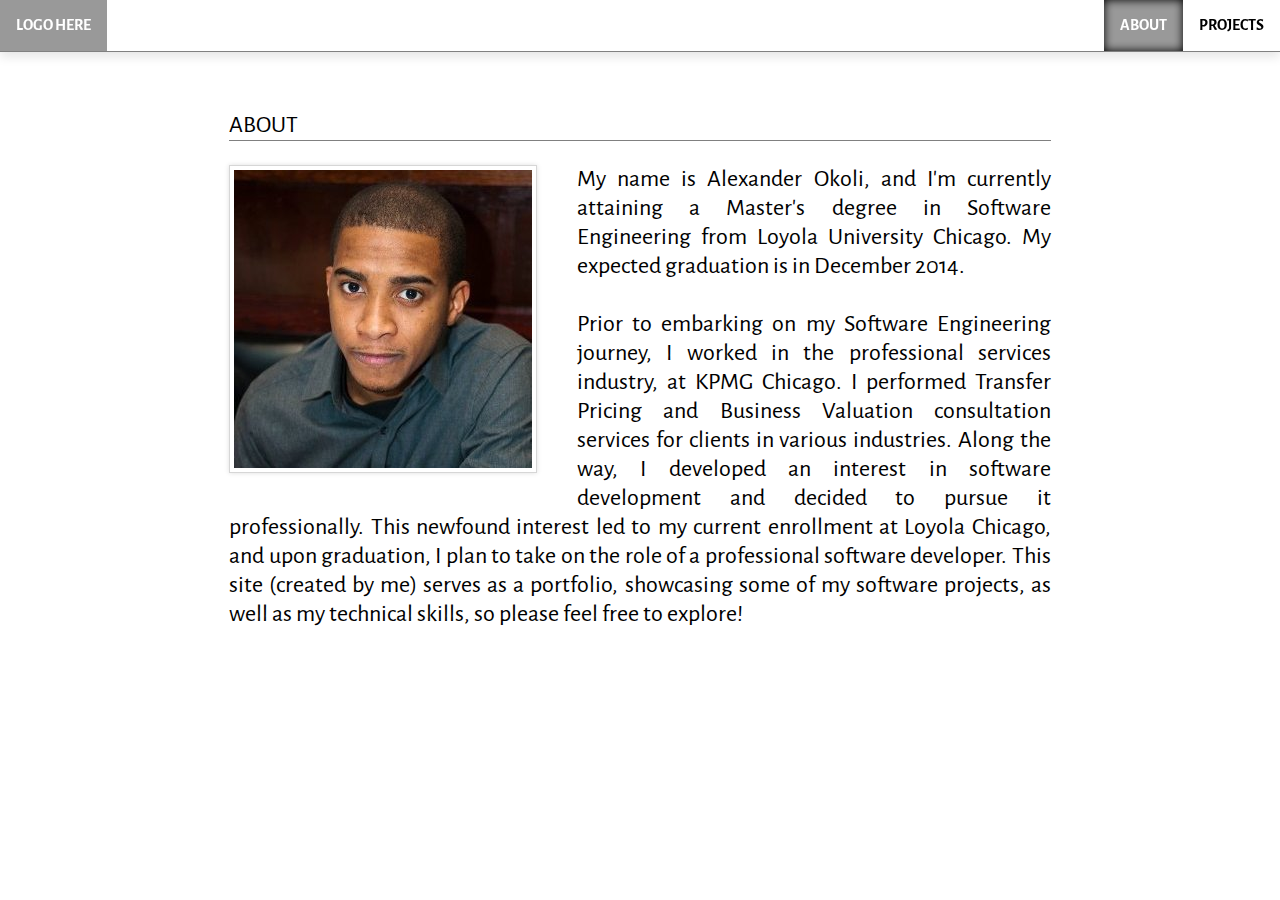
==== index.html @ bcc0d84c "Cut pages to About and Projects" ====
<!DOCTYPE html>

<html>
	
	<head>
		<link rel="stylesheet" type="text/css" href="style.css" />
		<title>Alexander Okoli's software portfolio</title>
	</head>

	<body>

		<div class="container">

			<header class="top-header">
				<nav id="navi">
					<a href="index.html" class="logo">Logo Here</a>
					<a href="projects.html">Projects</a>
					<a class="current" href="index.html">About</a>
				</nav>

			</header>

			<!--
			<div class="pad"> nas </div>
			
			
			<hr>
				<div class="box">
					okay
				</div>
			
			-->

			<section class="all-sections">

				<div id="about" class="section-splitter">
					ABOUT
				</div>
				
				<figure><img src="Alex.jpg" alt="Image" /></figure>


				<p>
					My name is Alexander Okoli, and I'm currently attaining a Master's degree in Software Engineering from Loyola University
					Chicago. My expected graduation is in December 2014. 
					<br />
					<br />
					Prior to embarking on my Software Engineering journey, I worked in the professional services industry, at KPMG Chicago. 
					I performed Transfer Pricing and Business Valuation consultation services for clients in various industries. Along the way, I developed
					an interest in software development and decided to pursue it professionally. This newfound interest led to my current enrollment
					at Loyola Chicago, and upon graduation, I plan to take on the role of a professional software developer. This site (created by me) 
					serves as a portfolio, showcasing some of my software projects, as well as my technical skills, so please feel free to explore!
				</p>

			</section>
		</div>

	</body>

</html>
---- style.css ----
@import url(http://fonts.googleapis.com/css?family=Alegreya+Sans:700);
@import url(http://fonts.googleapis.com/css?family=Alegreya+Sans:300);

body 
{
   font-family: 'Alegreya Sans', sans-serif;
   text-align:justify;

  /*
   * font-style: italic;*/
}

.top-header
{
  border-bottom: 1px solid gray;

  text-shadow: none;
/*z-index: 10;
  */
position: fixed;
top: 0;
width: 100%;
left: 0;
right: 0;

background-color: #fff;
box-shadow: 0 5px 10px rgba(0,0,0,0.1);
/*  padding: .2%;*/

}


a
{
 -webkit-transition: background 0.5s ease;
-moz-transition: background 0.5s ease;
-ms-transition: background 0.5s ease;
-o-transition: background 0.5s ease;
transition: background 0.5s ease;
}


#navi a 
{ 
  /*display:block; */
  text-transform:uppercase; /*Makes text uppercase*/
  color: black;  /*Makes text color black*/
  text-decoration:none; /*Removes link underlines*/
  font-weight: 700; /*Works because 700 was specifically @imported*/
  /*font-weight:bold;*/
  
  padding: 1em;
  float:right; 

}

#navi a:hover
{
    background-color: #999999;
  color: white;  
  
}



#navi a:active
{
   /* background-color: grey;
    opacity:0.4;
  */
  
  box-shadow:inset 0 0 10px #000000; 
  

}


#navi .current
{
	    background-color: #999999;
color: white;  
  box-shadow:inset 0 0 10px #000000; 
}


.all-sections
{
font-size: 1.5rem;
padding: 2em 0.5em;
width: 65%;
margin: 5% auto;
  /*position: relative;*/
  
}

 /*
header[role="banner"]
{
 border-bottom-style:dotted;
  
    
}
*/

.container
{
  /* background-color: pink; */

}




#navi .logo
{
    float:left; 
}

/*
@media screen and (max-width: 55em)
.top-header {
position: relative;
box-shadow: none;
padding: 1em 0;
text-align: center;
}
*/

.top-header.inverted 
{
  background-color: #191919;
  
}

.top-header.inverted #navi a 
{
   color: white; 
}

.top-header.inverted #navi a:hover
{
    background-color: #999999;
  color: black; 
}


.all-sections div.section-splitter
{
  
    border-bottom: 1px solid gray;

}

/*
.all-sections div.box
{
  
    border: 1px solid gray;
   background-color: #fff;
  
  -webkit-box-shadow: 3px 3px 3px 3px #7A7A7A;
box-shadow: 3px 3px 3px 3px #7A7A7A;
  

}
*/

figure {
		
-moz-box-shadow: 0px 0px 5px #dfdfdf;
-o-box-shadow: 0px 0px 5px #dfdfdf;
-webkit-box-shadow: 0px 0px 5px #dfdfdf;
box-shadow: 0px 0px 5px #dfdfdf;
padding: 4px;
float: left;
border: 1px solid #d6d6d6;
/*margin-bottom: 20px;
 position: relative;
 */
margin-left: 0px;  /*To push the pic to the far left. Overrides figure element's auto margins*/


}

figure img {
	float:left;
}

figure img.project-text
{
	padding-right: 4px;
}


a.button
{
	padding: 0.5em;
	text-decoration:none; 
	color: white; 
	background-color: black;
}


a.button:hover
{
	margin: 5% auto;
	position: relative;
	margin:
	color: white; 
	background-color: #48d3ff;
}
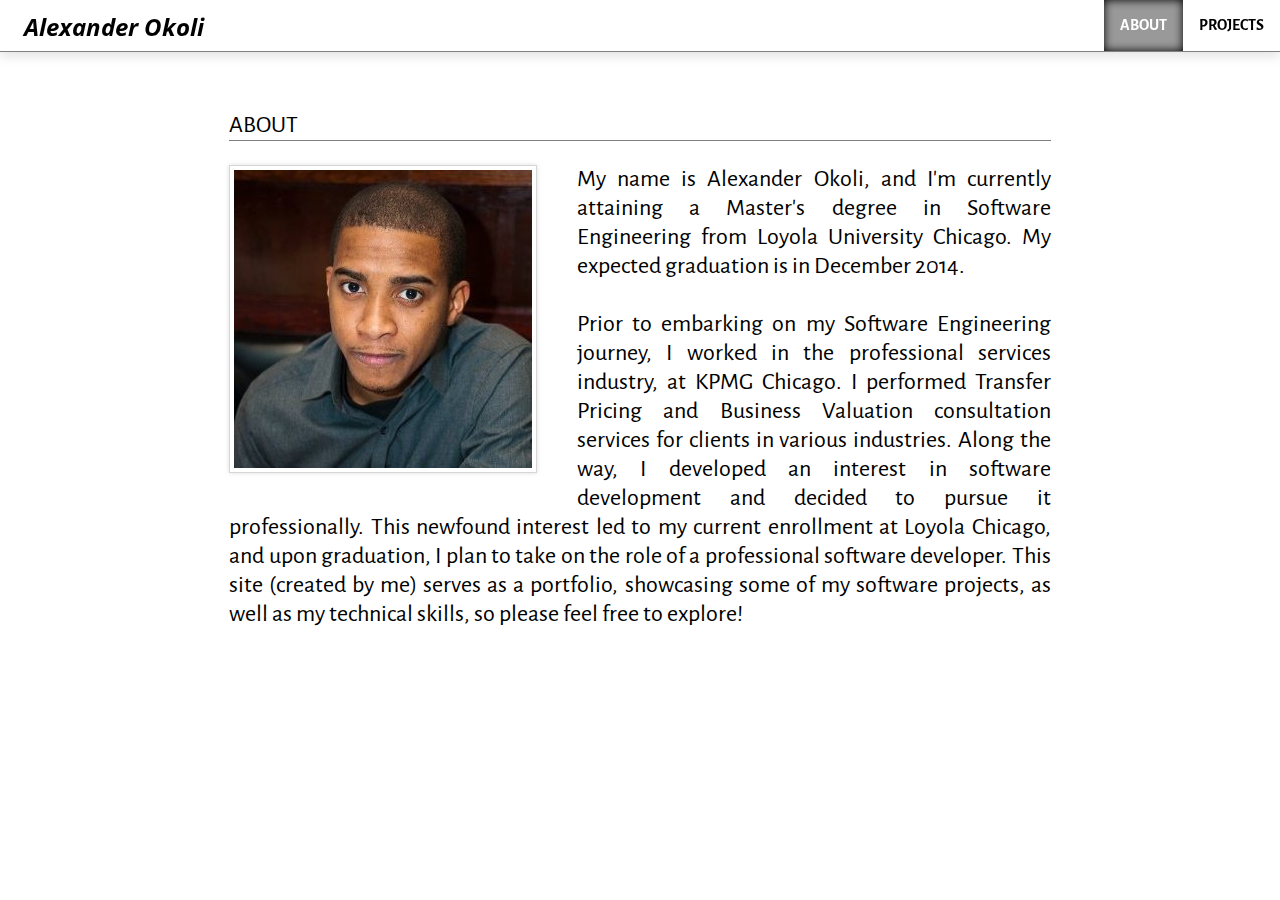
==== commit 357ac04c: "Added logo (and new font)" ====
--- a/index.html
+++ b/index.html
@@ -13,7 +13,7 @@
 
 			<header class="top-header">
 				<nav id="navi">
-					<a href="index.html" class="logo">Logo Here</a>
+					<a href="index.html" class="logo">Alexander Okoli</a>
 					<a href="projects.html">Projects</a>
 					<a class="current" href="index.html">About</a>
 				</nav>
--- a/style.css
+++ b/style.css
@@ -1,5 +1,6 @@
 @import url(http://fonts.googleapis.com/css?family=Alegreya+Sans:700);
 @import url(http://fonts.googleapis.com/css?family=Alegreya+Sans:300);
+@import url(http://fonts.googleapis.com/css?family=Open+Sans+Condensed:300italic);
 
 body 
 {
@@ -29,7 +30,6 @@
 
 }
 
-
 a
 {
  -webkit-transition: background 0.5s ease;
@@ -48,32 +48,44 @@
   text-decoration:none; /*Removes link underlines*/
   font-weight: 700; /*Works because 700 was specifically @imported*/
   /*font-weight:bold;*/
-  
   padding: 1em;
   float:right; 
-
+}
+
+
+#navi a.logo
+{
+	text-transform: none;
+    float:left; 
+    font-family: 'Open Sans Condensed', sans-serif;
+    font-style: italic;
+	font-size: 1.5rem;
+	padding-left: 1em;
+	padding-top: .4em;
+	padding-bottom: 0;
 }
 
 #navi a:hover
 {
-    background-color: #999999;
+  background-color: #999999;
   color: white;  
-  
-}
-
-
-
+}
+
+
+#navi a.logo:hover
+{
+	background-color: white;
+	color: black;
+}
+
+
+
+/*
 #navi a:active
 {
-   /* background-color: grey;
-    opacity:0.4;
-  */
-  
   box-shadow:inset 0 0 10px #000000; 
-  
-
-}
-
+}
+*/
 
 #navi .current
 {
@@ -111,10 +123,7 @@
 
 
 
-#navi .logo
-{
-    float:left; 
-}
+
 
 /*
 @media screen and (max-width: 55em)
@@ -146,10 +155,15 @@
 
 .all-sections div.section-splitter
 {
-  
     border-bottom: 1px solid gray;
-
-}
+}
+
+.all-sections div.project-splitter
+{
+    border-top: 1px dotted gray;
+    margin-top: 4%;
+}
+
 
 /*
 .all-sections div.box
@@ -164,6 +178,30 @@
 
 }
 */
+
+.project-splitter h3
+{
+	margin-top: 1%;
+	margin-bottom: 1%;
+}
+
+.project-splitter figure
+{
+	margin: 0px;
+}
+
+.project-splitter nav
+{
+	margin-top: 2%;
+}
+
+
+hr
+{
+opacity: 0; /*Hide the divider between project sections */
+}
+
+
 
 figure {
 		
@@ -182,30 +220,23 @@
 
 }
 
-figure img {
-	float:left;
-}
-
-figure img.project-text
-{
-	padding-right: 4px;
-}
-
+figure img { float:left; }
+
+figure img.right-pad { padding-right: 2%; /* Pushes text a bit away from picture*/ }
 
 a.button
 {
+	/*font-weight: 700;
+	font-size: 1rem;*/
+	
 	padding: 0.5em;
 	text-decoration:none; 
 	color: white; 
 	background-color: black;
-}
-
-
-a.button:hover
-{
-	margin: 5% auto;
-	position: relative;
-	margin:
-	color: white; 
-	background-color: #48d3ff;
-}
+	margin-right: 2%;
+	
+
+}
+
+
+a.button:hover { background-color: #48d3ff; }
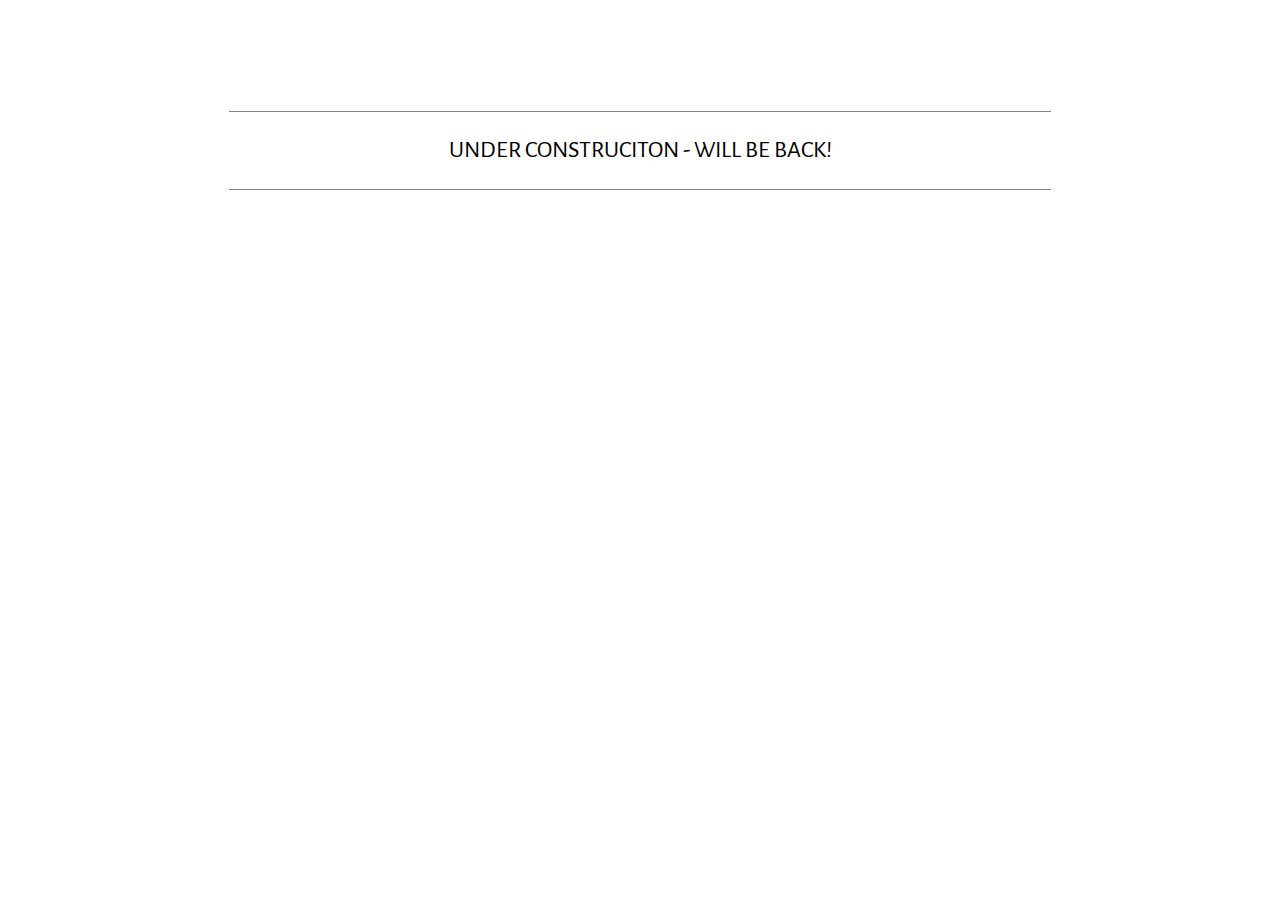
==== commit 787bed31: "Putting "construction" notification" ====
--- a/index.html
+++ b/index.html
@@ -11,47 +11,18 @@
 
 		<div class="container">
 
-			<header class="top-header">
-				<nav id="navi">
-					<a href="index.html" class="logo">Alexander Okoli</a>
-					<a href="projects.html">Projects</a>
-					<a class="current" href="index.html">About</a>
-				</nav>
-
-			</header>
-
-			<!--
-			<div class="pad"> nas </div>
 			
-			
-			<hr>
-				<div class="box">
-					okay
-				</div>
-			
-			-->
 
 			<section class="all-sections">
 
-				<div id="about" class="section-splitter">
-					ABOUT
-				</div>
+				<div id="about" class="section-splitter"> </div>
 				
-				<figure><img src="Alex.jpg" alt="Image" /></figure>
-
-
-				<p>
-					My name is Alexander Okoli, and I'm currently attaining a Master's degree in Software Engineering from Loyola University
-					Chicago. My expected graduation is in December 2014. 
-					<br />
-					<br />
-					Prior to embarking on my Software Engineering journey, I worked in the professional services industry, at KPMG Chicago. 
-					I performed Transfer Pricing and Business Valuation consultation services for clients in various industries. Along the way, I developed
-					an interest in software development and decided to pursue it professionally. This newfound interest led to my current enrollment
-					at Loyola Chicago, and upon graduation, I plan to take on the role of a professional software developer. This site (created by me) 
-					serves as a portfolio, showcasing some of my software projects, as well as my technical skills, so please feel free to explore!
+				<p class="center">
+					UNDER CONSTRUCITON - WILL BE BACK!
 				</p>
 
+				<div id="about" class="section-splitter"> </div>
+				
 			</section>
 		</div>
 
--- a/style.css
+++ b/style.css
@@ -9,6 +9,11 @@
 
   /*
    * font-style: italic;*/
+}
+
+.center /*Temporary for site construction*/
+{
+	text-align:center;
 }
 
 .top-header
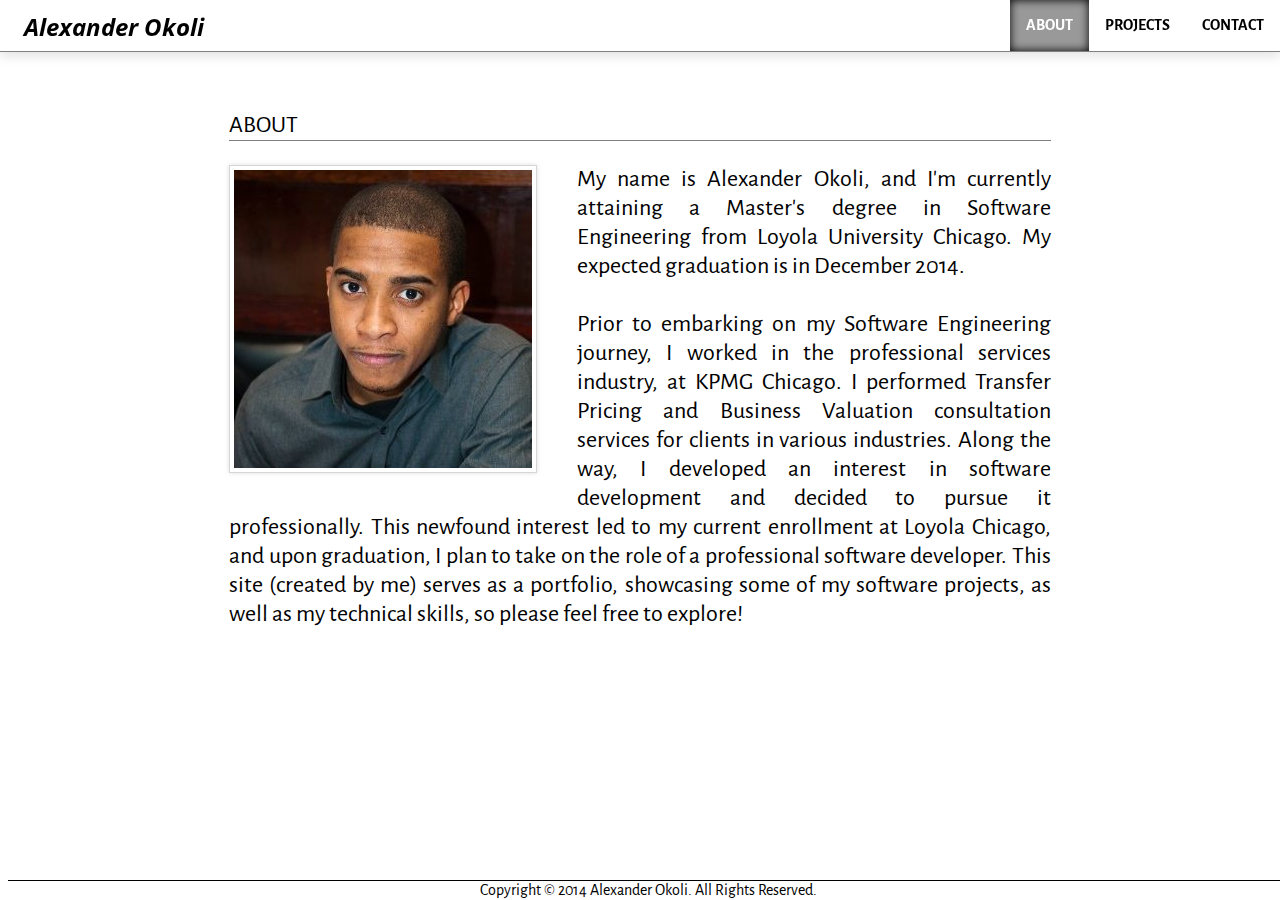
==== commit 37563ff0: "Footer" ====
--- a/index.html
+++ b/index.html
@@ -11,21 +11,47 @@
 
 		<div class="container">
 
-			
+			<header class="top-header">
+				<nav id="navi">
+					<a href="index.html" class="logo">Alexander Okoli
+					</a>
+					<a href="contact.html">Contact</a>
+					<a href="projects.html">Projects</a>
+					<a class="current" href="index.html">About</a>
+				</nav>
+
+			</header>
+
 
 			<section class="all-sections">
 
-				<div id="about" class="section-splitter"> </div>
+				<div id="about" class="section-splitter">
+					ABOUT
+				</div>
 				
-				<p class="center">
-					UNDER CONSTRUCITON - WILL BE BACK!
+				<figure><img src="Alex.jpg" alt="Image" /></figure>
+
+
+				<p>
+					My name is Alexander Okoli, and I'm currently attaining a Master's degree in Software Engineering from Loyola University
+					Chicago. My expected graduation is in December 2014. 
+					<br />
+					<br />
+					Prior to embarking on my Software Engineering journey, I worked in the professional services industry, at KPMG Chicago. 
+					I performed Transfer Pricing and Business Valuation consultation services for clients in various industries. Along the way, I developed
+					an interest in software development and decided to pursue it professionally. This newfound interest led to my current enrollment
+					at Loyola Chicago, and upon graduation, I plan to take on the role of a professional software developer. This site (created by me) 
+					serves as a portfolio, showcasing some of my software projects, as well as my technical skills, so please feel free to explore!
 				</p>
 
-				<div id="about" class="section-splitter"> </div>
-				
 			</section>
 		</div>
+		
+		
+		
+		<footer id="footer" class="center">Copyright &copy; 2014 Alexander Okoli. All Rights Reserved.</footer>
+
+		
 
 	</body>
-
 </html>--- a/style.css
+++ b/style.css
@@ -245,3 +245,15 @@
 
 
 a.button:hover { background-color: #48d3ff; }
+
+#footer {
+	position:fixed;
+	//left: 0px;
+	bottom: 0px;
+	width: 100%;
+	border-top: 1px solid black;
+	background-color: #FFFFFF;
+	//text-indent: 10px;
+	
+}
+
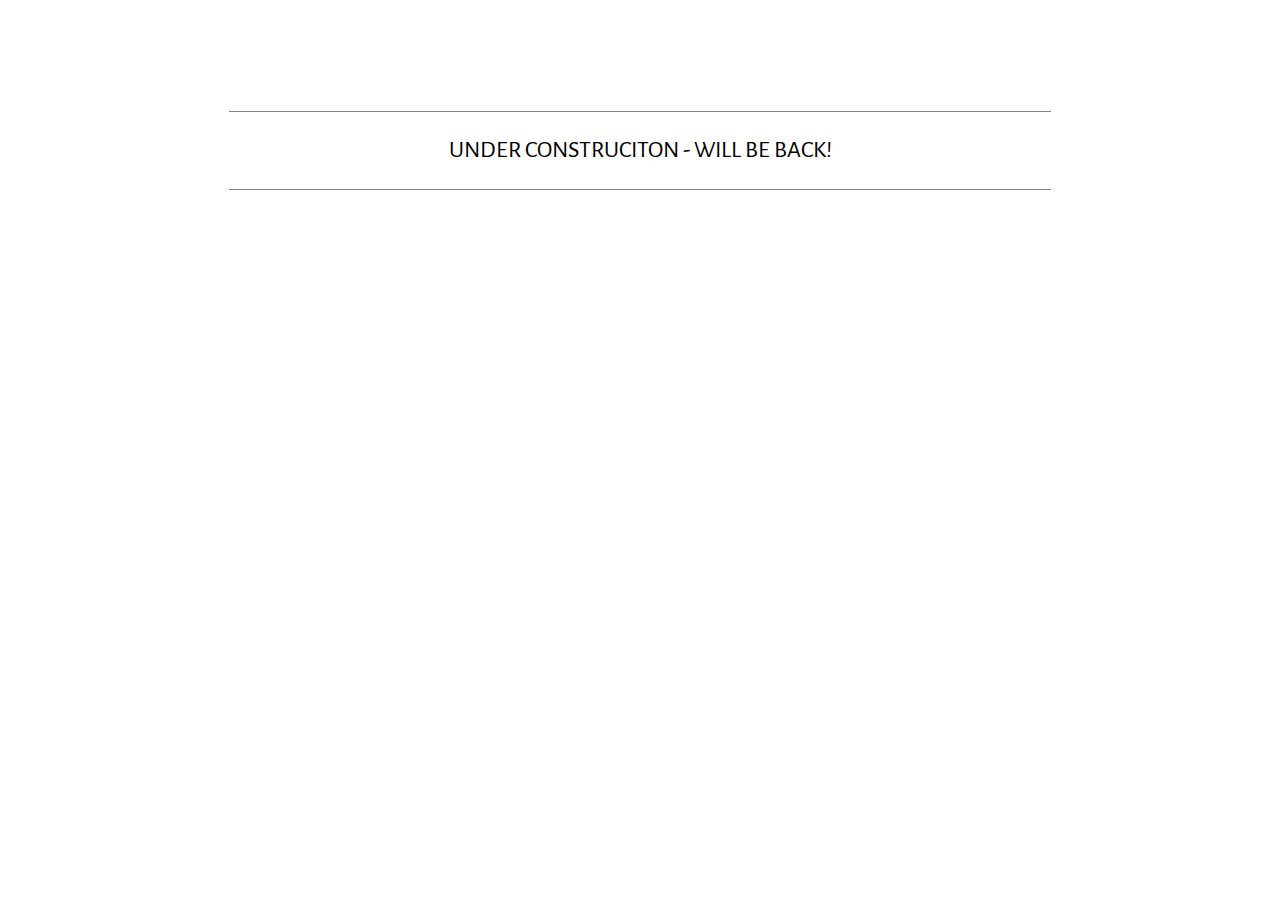
==== commit d0784eb7: "brb msg" ====
--- a/index.html
+++ b/index.html
@@ -1,3 +1,39 @@
+<!DOCTYPE html>
+
+<html>
+	
+	<head>
+		<link rel="stylesheet" type="text/css" href="style.css" />
+		<title>Alexander Okoli's software portfolio</title>
+	</head>
+
+	<body>
+
+		<div class="container">
+
+			
+
+			<section class="all-sections">
+
+				<div id="about" class="section-splitter"> </div>
+				
+				<p class="center">
+					UNDER CONSTRUCITON - WILL BE BACK!
+				</p>
+
+				<div id="about" class="section-splitter"> </div>
+				
+			</section>
+		</div>
+
+	</body>
+
+</html>
+
+
+
+<!--
+
 <!DOCTYPE html>
 
 <html>
@@ -54,4 +90,6 @@
 		
 
 	</body>
-</html>+</html>
+
+-->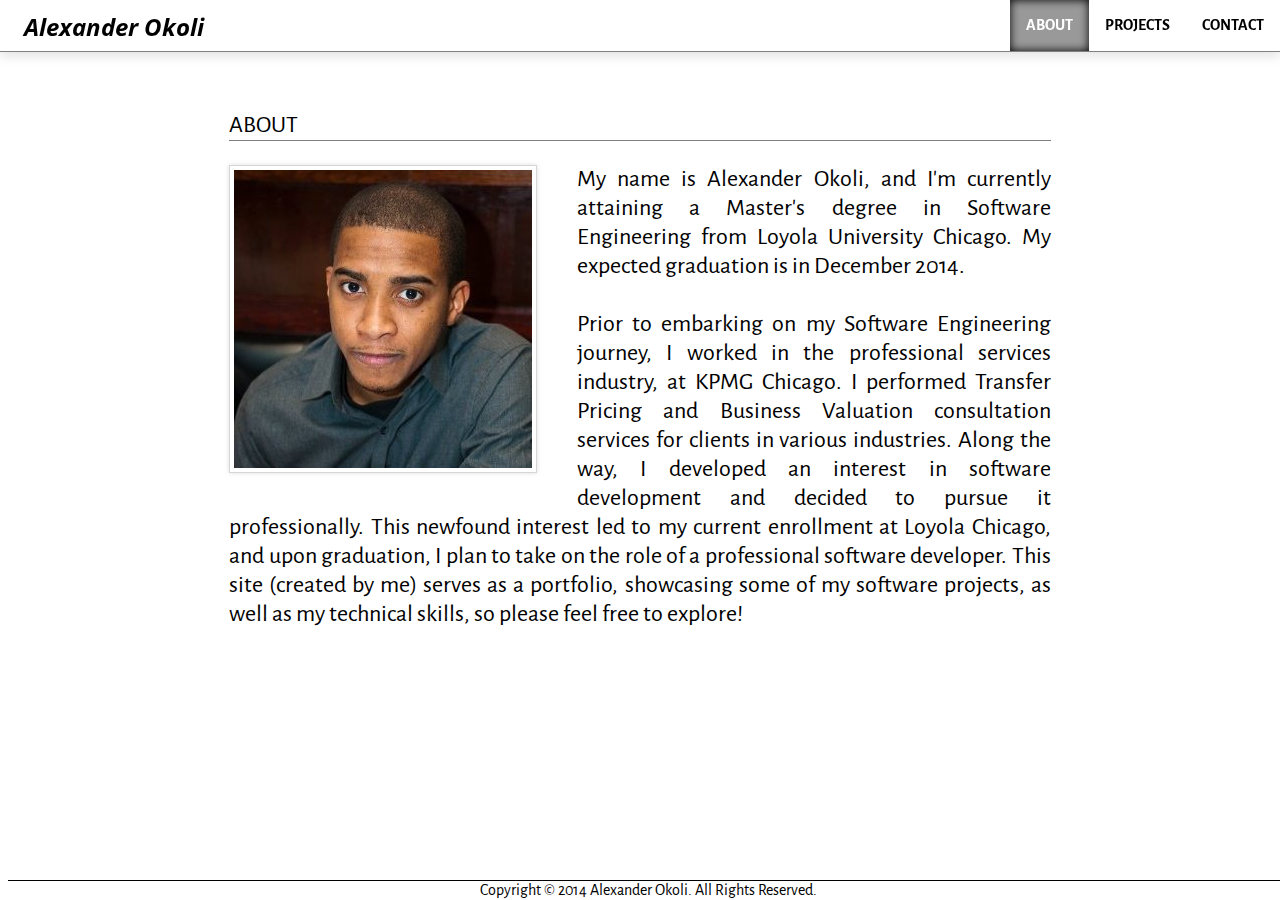
==== commit f1671544: "Live Test" ====
--- a/index.html
+++ b/index.html
@@ -1,3 +1,4 @@
+<!--
 <!DOCTYPE html>
 
 <html>
@@ -10,8 +11,6 @@
 	<body>
 
 		<div class="container">
-
-			
 
 			<section class="all-sections">
 
@@ -29,10 +28,8 @@
 	</body>
 
 </html>
+-->
 
-
-
-<!--
 
 <!DOCTYPE html>
 
@@ -92,4 +89,3 @@
 	</body>
 </html>
 
--->--- a/style.css
+++ b/style.css
@@ -2,6 +2,12 @@
 @import url(http://fonts.googleapis.com/css?family=Alegreya+Sans:300);
 @import url(http://fonts.googleapis.com/css?family=Open+Sans+Condensed:300italic);
 
+html 
+{
+  width: 1280px;
+}
+
+
 body 
 {
    font-family: 'Alegreya Sans', sans-serif;
@@ -21,11 +27,15 @@
   border-bottom: 1px solid gray;
 
   text-shadow: none;
-/*z-index: 10;
-  */
+/*
+ width: 100%;
+
+
+*/
+width: 1280px;
 position: fixed;
 top: 0;
-width: 100%;
+
 left: 0;
 right: 0;
 
@@ -94,8 +104,8 @@
 
 #navi .current
 {
-	    background-color: #999999;
-color: white;  
+	background-color: #999999;
+  color: white;  
   box-shadow:inset 0 0 10px #000000; 
 }
 
--- a/style.css
+++ b/style.css
@@ -2,6 +2,12 @@
 @import url(http://fonts.googleapis.com/css?family=Alegreya+Sans:300);
 @import url(http://fonts.googleapis.com/css?family=Open+Sans+Condensed:300italic);
 
+html 
+{
+  width: 1280px;
+}
+
+
 body 
 {
    font-family: 'Alegreya Sans', sans-serif;
@@ -21,11 +27,15 @@
   border-bottom: 1px solid gray;
 
   text-shadow: none;
-/*z-index: 10;
-  */
+/*
+ width: 100%;
+
+
+*/
+width: 1280px;
 position: fixed;
 top: 0;
-width: 100%;
+
 left: 0;
 right: 0;
 
@@ -94,8 +104,8 @@
 
 #navi .current
 {
-	    background-color: #999999;
-color: white;  
+	background-color: #999999;
+  color: white;  
   box-shadow:inset 0 0 10px #000000; 
 }
 
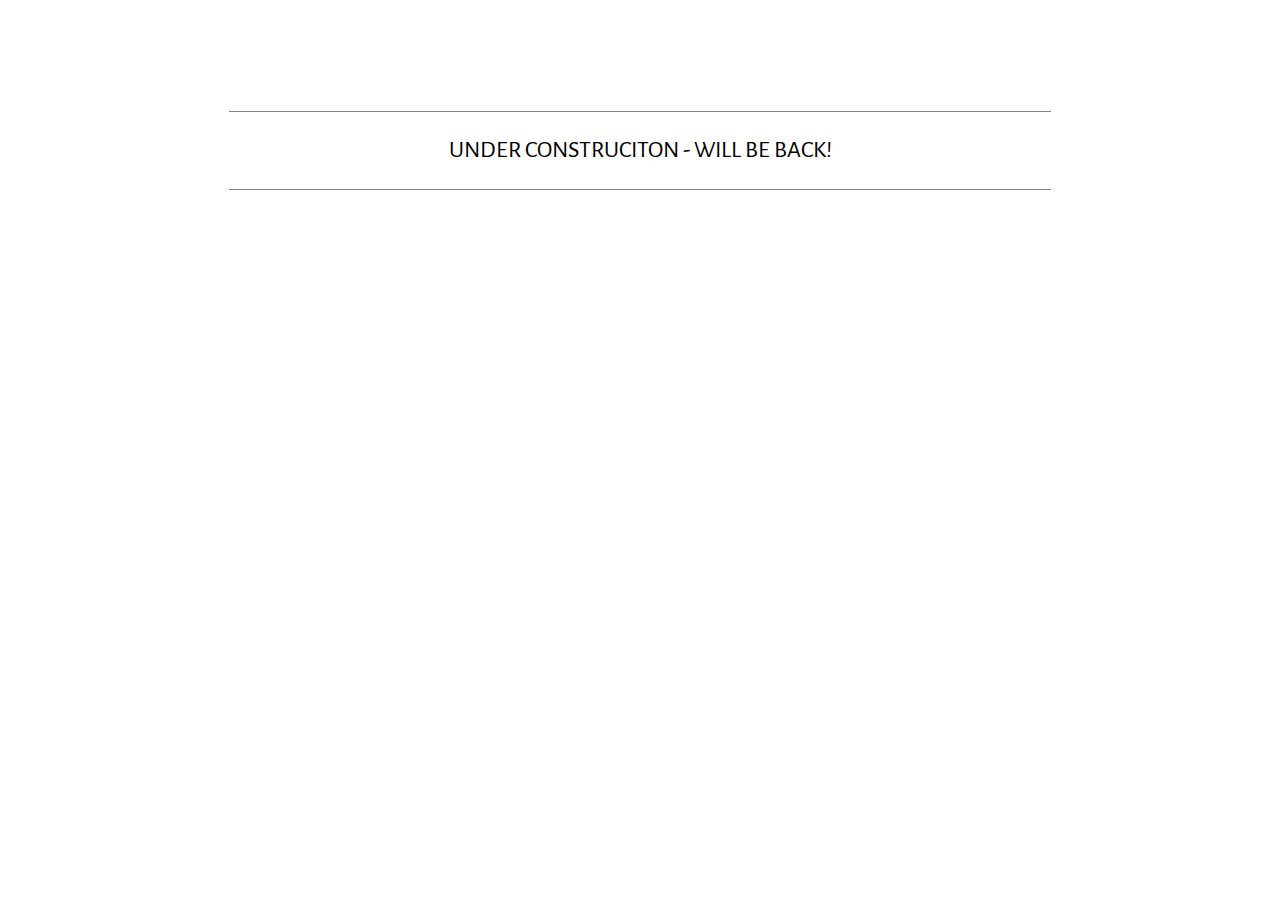
==== commit 6fbedad0: "brb 2" ====
--- a/index.html
+++ b/index.html
@@ -1,4 +1,4 @@
-<!--
+
 <!DOCTYPE html>
 
 <html>
@@ -28,9 +28,9 @@
 	</body>
 
 </html>
--->
 
 
+<!--
 <!DOCTYPE html>
 
 <html>
@@ -88,4 +88,4 @@
 
 	</body>
 </html>
-
+-->
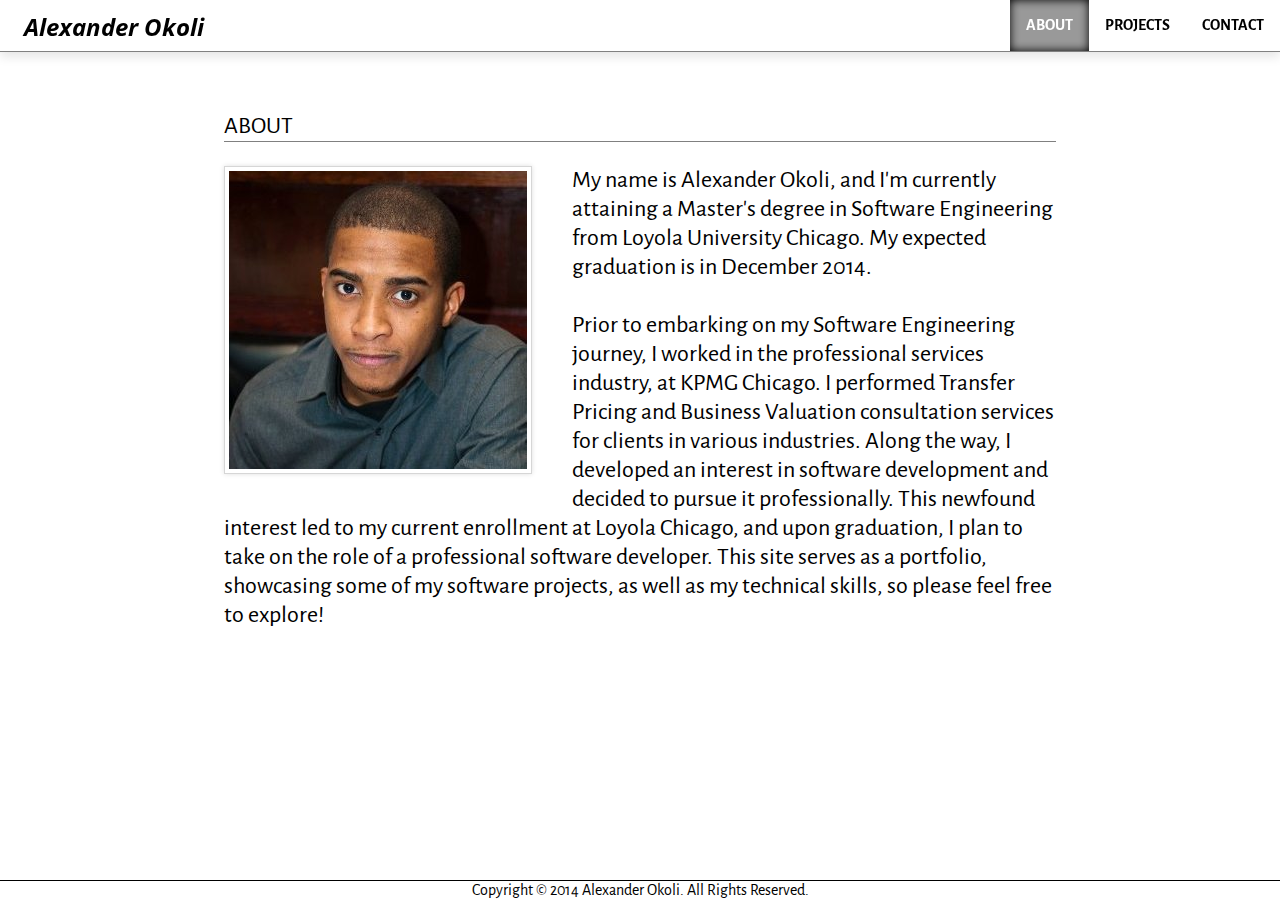
==== commit 0abfa901: "Go Live Retry" ====
--- a/index.html
+++ b/index.html
@@ -1,4 +1,4 @@
-
+<!--
 <!DOCTYPE html>
 
 <html>
@@ -11,6 +11,8 @@
 	<body>
 
 		<div class="container">
+
+			
 
 			<section class="all-sections">
 
@@ -29,8 +31,11 @@
 
 </html>
 
+-->
 
-<!--
+
+
+
 <!DOCTYPE html>
 
 <html>
@@ -42,7 +47,7 @@
 
 	<body>
 
-		<div class="container">
+		<div id="wrapper">
 
 			<header class="top-header">
 				<nav id="navi">
@@ -73,7 +78,7 @@
 					Prior to embarking on my Software Engineering journey, I worked in the professional services industry, at KPMG Chicago. 
 					I performed Transfer Pricing and Business Valuation consultation services for clients in various industries. Along the way, I developed
 					an interest in software development and decided to pursue it professionally. This newfound interest led to my current enrollment
-					at Loyola Chicago, and upon graduation, I plan to take on the role of a professional software developer. This site (created by me) 
+					at Loyola Chicago, and upon graduation, I plan to take on the role of a professional software developer. This site 
 					serves as a portfolio, showcasing some of my software projects, as well as my technical skills, so please feel free to explore!
 				</p>
 
@@ -88,4 +93,3 @@
 
 	</body>
 </html>
--->
--- a/style.css
+++ b/style.css
@@ -4,18 +4,27 @@
 
 html 
 {
-  width: 1280px;
+  
 }
 
 
 body 
 {
    font-family: 'Alegreya Sans', sans-serif;
-   text-align:justify;
-
+   text-align:center;
+   margin: 0px;
+   padding: 0px;
   /*
-   * font-style: italic;*/
-}
+    text-align:justify;      
+   */
+}
+
+#wrapper {
+	width: 1280px;
+	margin: auto;
+	text-align: left;
+}
+
 
 .center /*Temporary for site construction*/
 {
@@ -24,24 +33,25 @@
 
 .top-header
 {
-  border-bottom: 1px solid gray;
-
-  text-shadow: none;
+
 /*
  width: 100%;
 
-
-*/
+position: fixed;
+
+*/
+
+
 width: 1280px;
 position: fixed;
 top: 0;
-
 left: 0;
 right: 0;
-
+margin: auto;
+border-bottom: 1px solid gray;
+text-shadow: none;
 background-color: #fff;
 box-shadow: 0 5px 10px rgba(0,0,0,0.1);
-/*  padding: .2%;*/
 
 }
 
--- a/style.css
+++ b/style.css
@@ -4,18 +4,27 @@
 
 html 
 {
-  width: 1280px;
+  
 }
 
 
 body 
 {
    font-family: 'Alegreya Sans', sans-serif;
-   text-align:justify;
-
+   text-align:center;
+   margin: 0px;
+   padding: 0px;
   /*
-   * font-style: italic;*/
-}
+    text-align:justify;      
+   */
+}
+
+#wrapper {
+	width: 1280px;
+	margin: auto;
+	text-align: left;
+}
+
 
 .center /*Temporary for site construction*/
 {
@@ -24,24 +33,25 @@
 
 .top-header
 {
-  border-bottom: 1px solid gray;
-
-  text-shadow: none;
+
 /*
  width: 100%;
 
-
-*/
+position: fixed;
+
+*/
+
+
 width: 1280px;
 position: fixed;
 top: 0;
-
 left: 0;
 right: 0;
-
+margin: auto;
+border-bottom: 1px solid gray;
+text-shadow: none;
 background-color: #fff;
 box-shadow: 0 5px 10px rgba(0,0,0,0.1);
-/*  padding: .2%;*/
 
 }
 
